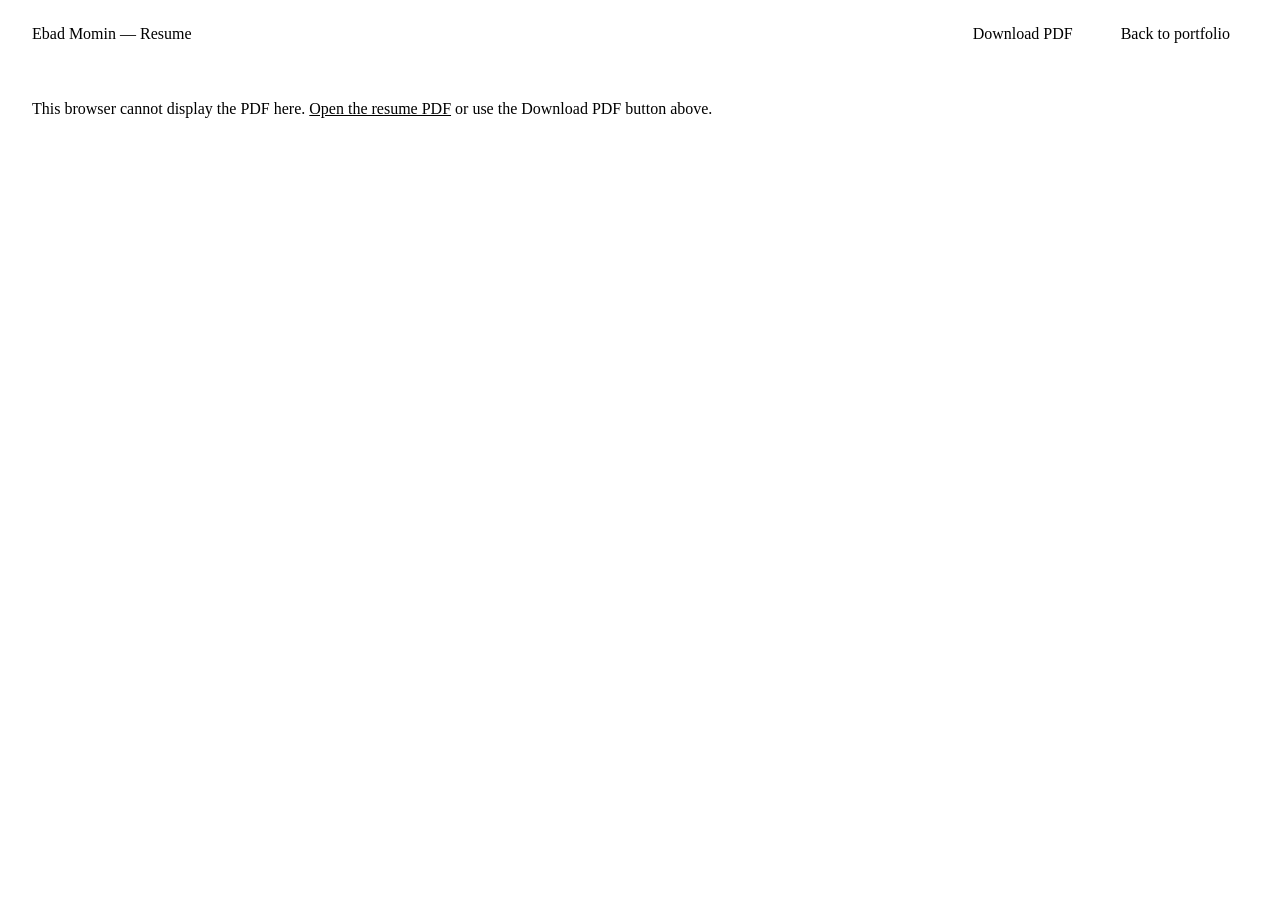
==== resume.html @ 1c948ca4 "Add files via upload" ====
<!DOCTYPE html>
<html lang="en">
<head>
  <meta charset="UTF-8">
  <meta name="viewport" content="width=device-width, initial-scale=1.0">
  <title>Ebad Momin — Resume</title>
  <meta name="robots" content="noindex">
  <link rel="preconnect" href="https://fonts.googleapis.com">
  <link rel="preconnect" href="https://fonts.gstatic.com" crossorigin>
  <link rel="stylesheet" href="https://fonts.googleapis.com/css2?family=Geist:wght@300..900&family=Geist+Mono:wght@400..700&family=Urbanist:wght@700..900&display=swap">
  <link rel="stylesheet" href="css/tokens.css">
  <style>
    html, body { height: 100%; margin: 0; }
    body {
      display: flex;
      flex-direction: column;
      background: var(--ep-bg);
      color: var(--ep-text);
      font-family: var(--ep-font-sans);
    }
    .resume-bar {
      flex: none;
      display: flex;
      align-items: center;
      justify-content: space-between;
      flex-wrap: wrap;
      gap: 12px 16px;
      padding: 14px clamp(16px, 3vw, 32px);
      border-bottom: 1px solid var(--ep-border);
      background: var(--ep-bg-deep);
    }
    .resume-title {
      margin: 0;
      font-family: var(--ep-font-display);
      font-weight: var(--ep-fw-bold);
      font-size: var(--ep-fs-xl);
      letter-spacing: var(--ep-tracking-display);
    }
    .resume-title span { color: var(--ep-text-muted); font-weight: var(--ep-fw-medium); }
    .resume-actions { display: flex; align-items: center; gap: 12px; flex-wrap: wrap; }
    .resume-btn {
      display: inline-flex;
      align-items: center;
      height: 40px;
      padding: 0 18px;
      border-radius: var(--ep-radius-pill);
      font-family: var(--ep-font-sans);
      font-size: var(--ep-fs-sm);
      font-weight: var(--ep-fw-semibold);
      text-decoration: none;
      transition: background-color 300ms var(--ep-ease-out), border-color 300ms var(--ep-ease-out);
    }
    .resume-btn--primary {
      color: var(--ep-text);
      background: var(--ep-grad-primary);
      box-shadow: var(--ep-shadow-glow-primary);
    }
    .resume-btn--primary:hover { filter: brightness(1.1); }
    .resume-btn--ghost {
      color: var(--ep-text-2);
      border: 1px solid var(--ep-border-strong);
    }
    .resume-btn--ghost:hover { border-color: rgba(139, 92, 246, 0.45); color: var(--ep-text); }
    .resume-btn:focus-visible { outline: 2px solid var(--ep-primary-soft); outline-offset: 3px; }

    .resume-view {
      flex: 1 1 auto;
      min-height: 0;
      width: 100%;
      min-height: 320px;
      border: 0;
      display: block;
    }
    .resume-fallback {
      margin: 0;
      padding: 32px clamp(16px, 3vw, 32px);
      color: var(--ep-text-muted);
    }
    .resume-fallback a { color: var(--ep-primary-soft); }

    @media (max-width: 599px) {
      .resume-btn { flex: 1 1 auto; justify-content: center; }
    }
  </style>
</head>
<body>
  <header class="resume-bar">
    <h1 class="resume-title">Ebad Momin <span>— Resume</span></h1>
    <div class="resume-actions">
      <a class="resume-btn resume-btn--primary" href="assets/Ebad_Momin_CV_FDE_AI_Tools.pdf" download>Download PDF</a>
      <a class="resume-btn resume-btn--ghost" href="index.html#contact">Back to portfolio</a>
    </div>
  </header>

  <object class="resume-view" data="assets/Ebad_Momin_CV_FDE_AI_Tools.pdf#view=FitH" type="application/pdf">
    <p class="resume-fallback">
      This browser cannot display the PDF here.
      <a href="assets/Ebad_Momin_CV_FDE_AI_Tools.pdf">Open the resume PDF</a> or use the Download PDF button above.
    </p>
  </object>
</body>
</html>
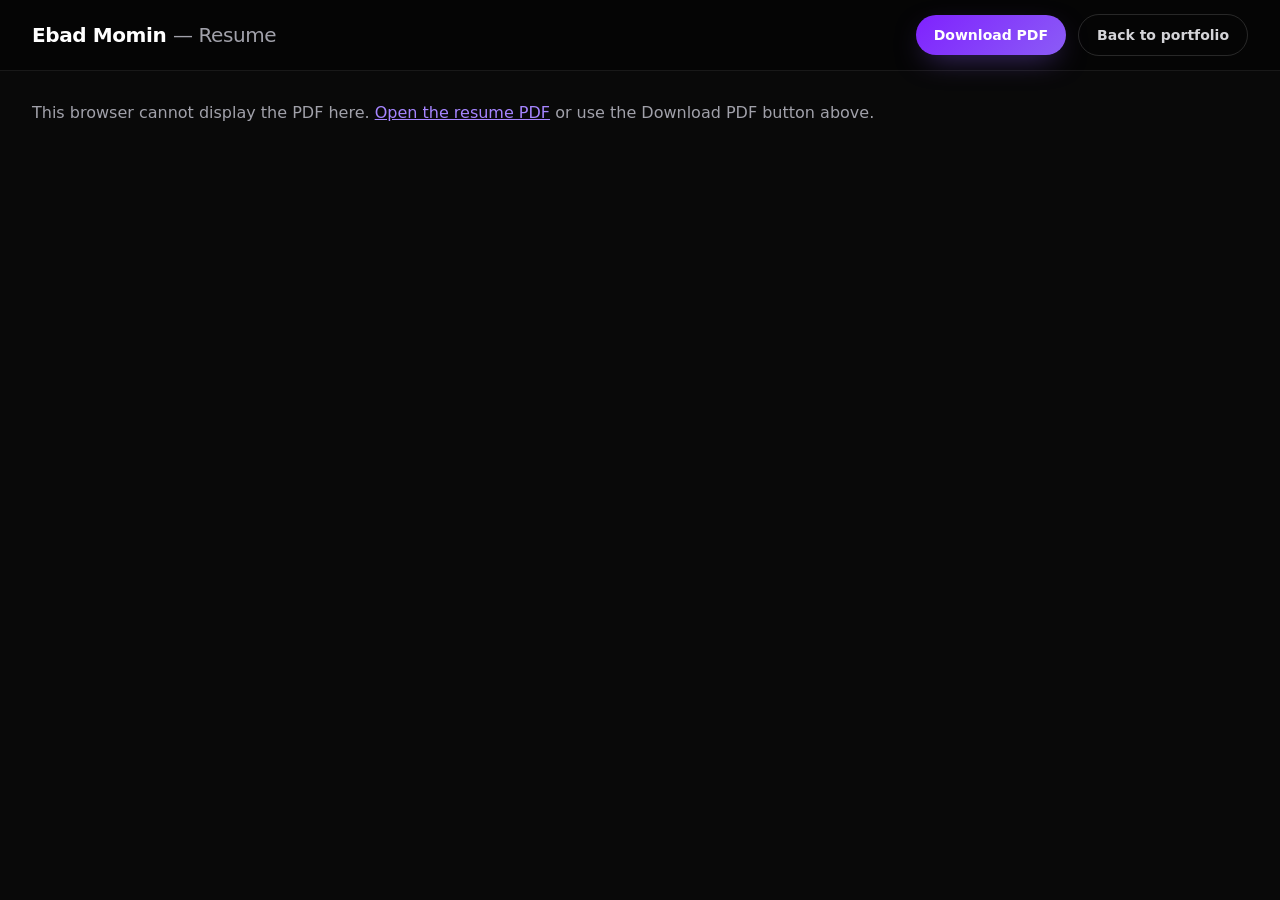
==== commit eee520bc: "fixed some minor ui" ====
--- a/resume.html
+++ b/resume.html
@@ -92,7 +92,7 @@
     </div>
   </header>
 
-  <object class="resume-view" data="assets/Ebad_Momin_CV_FDE_AI_Tools.pdf#view=FitH" type="application/pdf">
+  <object class="resume-view" data="assets/Ebad_Momin_CV_FDE_AI_Tools.pdf#zoom=100" type="application/pdf">
     <p class="resume-fallback">
       This browser cannot display the PDF here.
       <a href="assets/Ebad_Momin_CV_FDE_AI_Tools.pdf">Open the resume PDF</a> or use the Download PDF button above.
--- a/css/tokens.css
+++ b/css/tokens.css
@@ -0,0 +1,122 @@
+/* ==========================================================================
+   tokens.css - design tokens for the Ebad Momin portfolio.
+   Source of truth: DESIGN_SPEC.md section A. Owner: core builder.
+   All tokens live on :root. No other file defines a token.
+   ========================================================================== */
+:root {
+  /* ---------- Colour ---------- */
+  --ep-bg: #090909;                       /* page background (reference --background) */
+  --ep-bg-deep: #050505;                  /* modal board, navbar glass base */
+  --ep-surface: #0a0a0a;                  /* cards, chips, inputs */
+  --ep-surface-raised: #0d0d0d;           /* hovered cards */
+  --ep-surface-glass: rgba(5, 5, 5, 0.72);
+  --ep-border: rgba(255, 255, 255, 0.08);
+  --ep-border-strong: rgba(255, 255, 255, 0.14);
+  --ep-text: #ffffff;
+  --ep-text-2: #d4d4d8;                   /* chip text, body emphasis */
+  --ep-text-muted: #a1a1aa;               /* body copy, inactive nav */
+  --ep-text-3: #71717a;                   /* mono labels */
+  --ep-text-dim: #3f3f46;                 /* dim headline second line */
+  --ep-primary: #8b5cf6;                  /* brand violet */
+  --ep-primary-strong: #7f22fe;           /* primary button start */
+  --ep-primary-soft: #a685ff;             /* hover text, indices */
+  --ep-accent: #06b6d4;                   /* brand cyan (gradient end, food) */
+  --ep-accent-soft: #7af2ff;
+  --ep-warning: #edb200;                  /* terminal dot */
+  --ep-success: #00c758;                  /* terminal dot, "sent" status */
+  --ep-danger: #ff667f;                   /* validation errors */
+  --ep-glow: hsl(263deg 90% 60%);         /* reference --glow-color */
+  --ep-glow-soft: hsl(263deg 90% 60% / 0.16);
+  --ep-glow-strong: hsl(263deg 90% 60% / 0.40);
+  --ep-dot-grid: rgba(255, 255, 255, 0.06);
+  --ep-grad-brand: linear-gradient(90deg, #8b5cf6 0%, #06b6d4 100%);
+  --ep-grad-primary: linear-gradient(135deg, #7f22fe 0%, #8b5cf6 100%);
+  --ep-grad-snake: linear-gradient(135deg, #7f22fe 0%, #8b5cf6 60%, #06b6d4 100%);
+
+  /* ---------- Fonts ---------- */
+  --ep-font-display: "Urbanist", "Urbanist Fallback", "Geist", system-ui, sans-serif;
+  --ep-font-sans: "Geist", "Geist Fallback", ui-sans-serif, system-ui, sans-serif;
+  --ep-font-mono: "Geist Mono", "Geist Mono Fallback", ui-monospace, SFMono-Regular, Consolas, monospace;
+  --ep-fw-regular: 400;
+  --ep-fw-medium: 500;
+  --ep-fw-semibold: 600;
+  --ep-fw-bold: 700;
+  --ep-fw-extrabold: 800;
+  --ep-fw-black: 900;
+
+  /* ---------- Type scale ---------- */
+  --ep-fs-xs: 0.75rem;                    /* 12px, mono micro labels */
+  --ep-fs-sm: 0.875rem;                   /* 14px, nav, chips */
+  --ep-fs-base: 1rem;                     /* 16px */
+  --ep-fs-md: 1.0625rem;                  /* 17px, body paragraphs */
+  --ep-fs-lg: 1.125rem;                   /* 18px, hero paragraph */
+  --ep-fs-xl: 1.25rem;                    /* 20px */
+  --ep-fs-2xl: 1.5rem;                    /* 24px, small card titles */
+  --ep-fs-3xl: 2rem;                      /* 32px, large card titles */
+  --ep-fs-name: clamp(3.5rem, 8.5vw, 8.5rem);      /* hero name */
+  --ep-fs-tagline: clamp(2rem, 4.4vw, 4.5rem);     /* hero two-line tagline */
+  --ep-fs-h2: clamp(2.5rem, 4.6vw, 4rem);          /* section titles */
+  --ep-fs-counter: clamp(3rem, 5vw, 4.5rem);       /* stat counters */
+  --ep-fs-numeral: clamp(8rem, 16vw, 18rem);       /* faint section numbers */
+  --ep-lh-tight: 1;
+  --ep-lh-snug: 1.2;
+  --ep-lh-body: 1.6;
+  --ep-tracking-mono: 0.18em;
+  --ep-tracking-nav: 0.08em;
+  --ep-tracking-display: -0.02em;
+
+  /* ---------- Spacing (4px base) ---------- */
+  --ep-space-1: 0.25rem;
+  --ep-space-2: 0.5rem;
+  --ep-space-3: 0.75rem;
+  --ep-space-4: 1rem;
+  --ep-space-5: 1.25rem;
+  --ep-space-6: 1.5rem;
+  --ep-space-8: 2rem;
+  --ep-space-10: 2.5rem;
+  --ep-space-12: 3rem;
+  --ep-space-16: 4rem;
+  --ep-space-20: 5rem;
+  --ep-space-24: 6rem;
+  --ep-section-y: clamp(5rem, 9vw, 8rem);        /* vertical padding per section */
+  --ep-container: 1280px;
+  --ep-gutter: clamp(1.25rem, 4vw, 2.5rem);
+
+  /* ---------- Radii ---------- */
+  --ep-radius-sm: 6px;
+  --ep-radius-md: 12px;                   /* buttons, inputs, link cards */
+  --ep-radius-lg: 16px;                   /* cards, modal */
+  --ep-radius-xl: 20px;
+  --ep-radius-pill: 9999px;               /* navbar, chips, tags */
+
+  /* ---------- Shadows ---------- */
+  --ep-shadow-card: inset 0 1px 0 rgba(255, 255, 255, 0.03), 0 24px 48px -24px rgba(0, 0, 0, 0.8);
+  --ep-shadow-nav: 0 10px 40px -10px rgba(0, 0, 0, 0.9);
+  --ep-shadow-glow-primary: 0 10px 30px -10px rgba(139, 92, 246, 0.55);
+  --ep-shadow-glow-accent: 0 0 12px rgba(6, 182, 212, 0.8);
+  --ep-shadow-glow-chip: 0 0 18px -4px rgba(139, 92, 246, 0.6);
+
+  /* ---------- Motion ---------- */
+  --ep-ease-out: cubic-bezier(0.22, 1, 0.36, 1);      /* default enter */
+  --ep-ease-in-out: cubic-bezier(0.65, 0, 0.35, 1);   /* from reference .75s ease-in-out */
+  --ep-ease-spring: cubic-bezier(0.34, 1.56, 0.64, 1);/* badges, dots */
+  --ep-dur-fast: 150ms;
+  --ep-dur-base: 300ms;                   /* matches reference .3s transitions */
+  --ep-dur-slow: 750ms;                   /* matches reference .75s */
+  --ep-dur-reveal: 900ms;
+  --ep-dur-loader: 1800ms;
+
+  /* ---------- Z-index ---------- */
+  --ep-z-particles: 0;
+  --ep-z-content: 1;
+  --ep-z-nav: 50;
+  --ep-z-progress: 60;
+  --ep-z-cursor: 70;
+  --ep-z-modal: 80;
+  --ep-z-loader: 90;
+
+  /* ---------- Layout ---------- */
+  --ep-nav-width: min(930px, calc(100vw - 2rem));
+  --ep-nav-height: 56px;
+  --ep-snake-board: min(600px, 86vw);
+}
